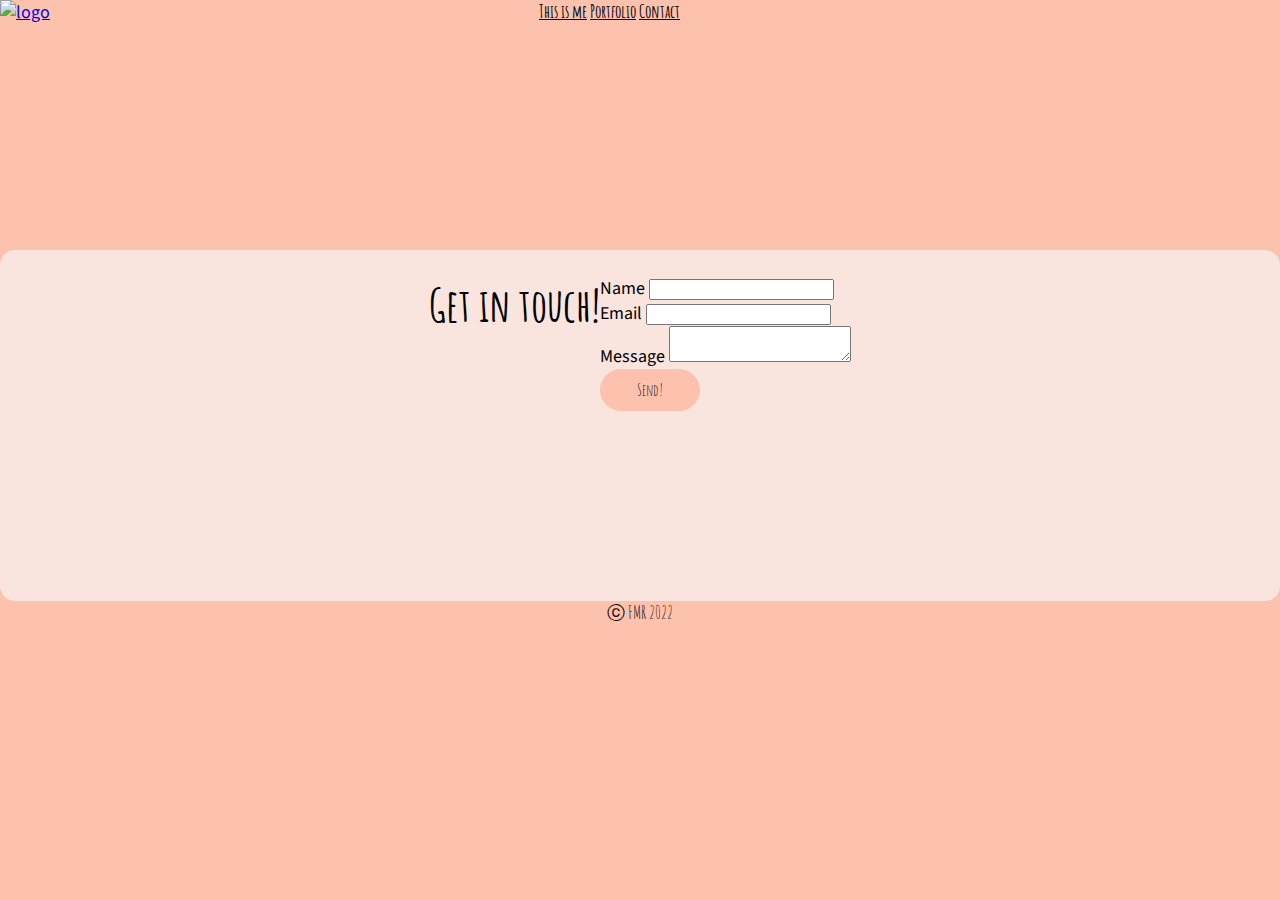
==== contact.html @ a8968b14 "Initial commit" ====
<!DOCTYPE html>
<html lang="en">
	<head>
    	<meta charset="utf-8" />
    	<meta name="viewport" content="width=device-width, initial-scale=1, shrink-to-fit=no" />
		<meta name="description" content="Fernanda Martins Romano portfolio.">
    	<title>Hi, I am Fernanda</title>
    	<link rel="stylesheet" href="styles_contact.css" />
        <style>
			@import url('https://fonts.googleapis.com/css2?family=Amatic+SC:wght@400;700&family=Source+Sans+Pro:ital,wght@0,300;0,400;0,600;1,200;1,300;1,400;1,600&display=swap');
		</style>
<body>
    <header>
        <!-- alterar se alterar Index-->
    	<a href= "index.html"> <img src="Images/Index/logo.png" alt="logo"/> </a>
						
			<div class="icon-reddit">
				<svg>
					<a href="https://github.com/Nanda-25/Nanda-25.github.io"><use xlink:href="si.svg#github"></use></a>
				</svg>
			</div>

            <div class="icon-reddit">
				<svg>
					<a href="https://www.linkedin.com/in/feromano/"><use xlink:href="si.svg#linkedin"></use></a>
				</svg>
			</div>

			<nav hole="navigation" aria-label="main menu">
            	<a href="thisisme.html" class="selected">This is me</a>
            	<a href="portfolio.html" class="selected">Portfolio</a>
            	<a href="contact.html" class="selected">Contact</a>
        	</nav>
             <!-- alterar se alterar Index-->
    	</header>   
    <section class="form">
        <h1>Get in touch!</h1>
    <form action="https://formspree.io/your-formspree-code" method="post">
        <!-- your code here -->  
        <div class="form-item">    
            <label for="name">Name</label> 
            <input type="text" id="name" name="name">
        </div>
        <div class="form-item">        
            <label for="mail">Email</label> 
            <input type="email" id="mail" name="email">    
        </div>
        <div class="form-item">       
            <label for="message">Message</label>        
            <textarea id="message" name="message"></textarea>   
        </div>
        <div class="form-item">        
        <button type="submit">Send!</button>    
        </div>
    </form>
    </section>
    <footer id="footer-text">
        ⓒ FMR 2022
    </footer>
</body>
---- styles_contact.css ----
/*{ 
	border: 1px solid grey;
}*/

html{
    font-family: 'Source Sans Pro', sans-serif;
    font-size: 18px;
    color: rgb(64.64.64)
    }

h1 {
	font-family: "Amatic SC";
	font-size: 2.5rem;
	margin: 0;
}

h2, h3, button, nav, footer {
	font-family: "Amatic SC";
}

nav {
	float: right;
	background-color: #fcc2ad;
}

header {
	height: 250px;
}

header img {
	display: left;
    height: 250px;
	margin: 0px;
}

body {
    background-color: #fcc2ad;
    width: 100%;
	margin: 0;
}

button {
	padding: 10px;
	width: 100px;
	display: block;
    border: 1px solid #fcc2ad;
	border-radius: 25px;
	background-color: #fcc2ad;
	font-size: 0.9rem;
}

/*CLASS----------------------------------------------------------------------------*/

.selected {
	font-weight: bold;
	color: black;
}

.form {
	background-color:#fae5de;
    height: 300px;
	padding: 2%;
	justify-content: center;
	border-radius: 15px;	
	display: flex
}
.icon-reddit {
	display: inline-block;
	float: right;
	fill: #fae5de;
}

/*ID------------------------------------------------------------------------------*/

#footer-text {
    text-align: center;
    vertical-align: middle
}
/* Dúvidas-------------------------------
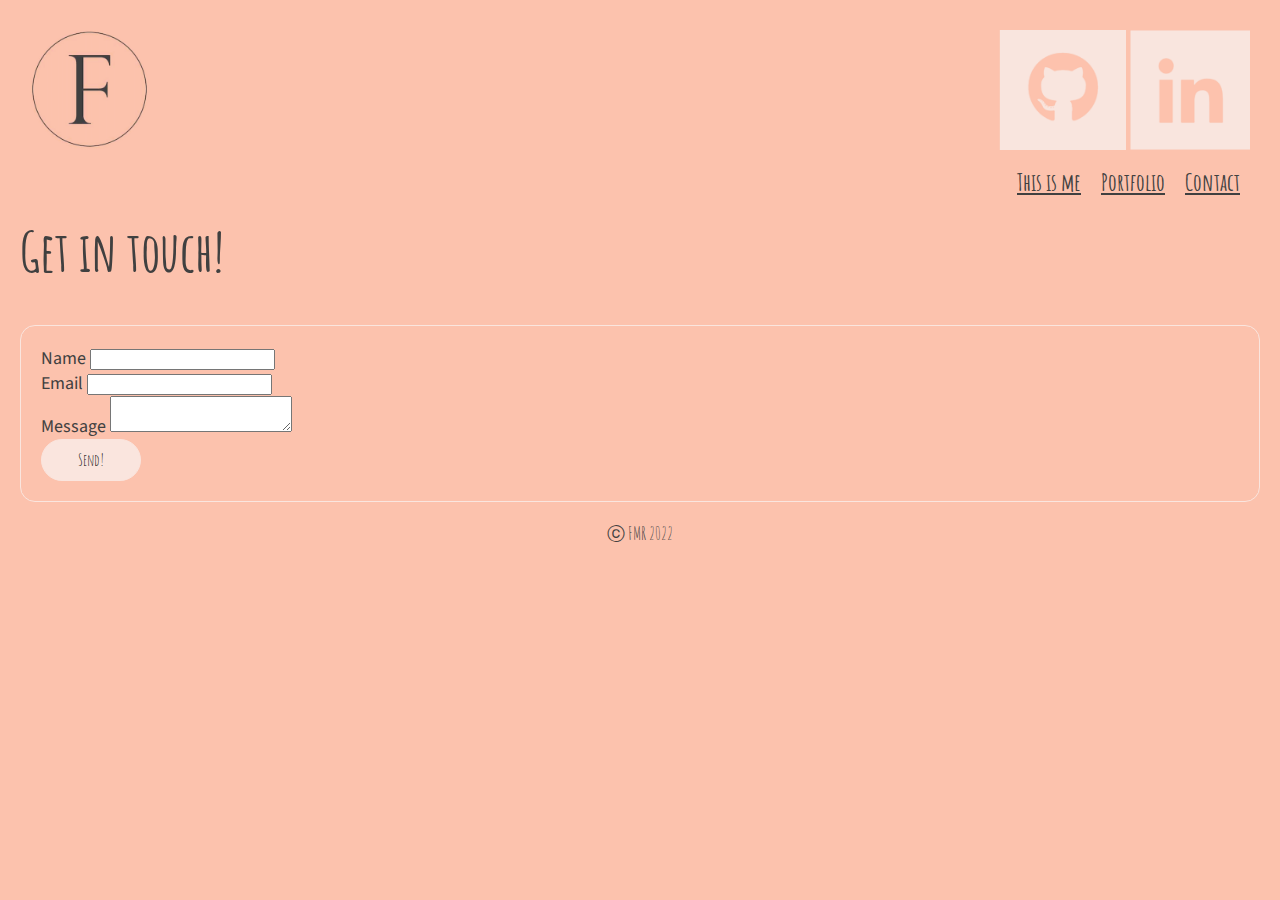
==== commit cc99fcb4: "form css container" ====
--- a/contact.html
+++ b/contact.html
@@ -11,48 +11,42 @@
 		</style>
 <body>
     <header>
-        <!-- alterar se alterar Index-->
-    	<a href= "index.html"> <img src="Images/Index/logo.png" alt="logo"/> </a>
-						
-			<div class="icon-reddit">
-				<svg>
-					<a href="https://github.com/Nanda-25/Nanda-25.github.io"><use xlink:href="si.svg#github"></use></a>
-				</svg>
-			</div>
-
-            <div class="icon-reddit">
-				<svg>
-					<a href="https://www.linkedin.com/in/feromano/"><use xlink:href="si.svg#linkedin"></use></a>
-				</svg>
-			</div>
-
-			<nav hole="navigation" aria-label="main menu">
-            	<a href="thisisme.html" class="selected">This is me</a>
-            	<a href="portfolio.html" class="selected">Portfolio</a>
-            	<a href="contact.html" class="selected">Contact</a>
-        	</nav>
-             <!-- alterar se alterar Index-->
-    	</header>   
+        <div id="logo-container">
+            <a href= "index.html"> <img src="images/logof.png"alt="logo"/> </a>
+        </div>
+        <div id="right-hand-nav">
+            <section class="social-media" >
+                <a href="https://github.com/Nanda-25/Nanda-25.github.io"><img src="github-icon.png"></a>
+                <a href="https://www.linkedin.com/in/feromano/"><img src="linkedin-icon.png"></a>
+            </section>
+            <nav hole="navigation" aria-label="main menu" class="menu">
+                <a href="thisisme.html" class="selected">This is me</a>
+                <a href="portfolio.html" class="selected">Portfolio</a>
+                <a href="contact.html" class="selected">Contact</a>
+            </nav>
+        </div>
+    </header>   
     <section class="form">
         <h1>Get in touch!</h1>
-    <form action="https://formspree.io/your-formspree-code" method="post">
-        <!-- your code here -->  
-        <div class="form-item">    
-            <label for="name">Name</label> 
-            <input type="text" id="name" name="name">
-        </div>
-        <div class="form-item">        
-            <label for="mail">Email</label> 
-            <input type="email" id="mail" name="email">    
-        </div>
-        <div class="form-item">       
-            <label for="message">Message</label>        
-            <textarea id="message" name="message"></textarea>   
-        </div>
-        <div class="form-item">        
-        <button type="submit">Send!</button>    
-        </div>
-    </form>
+        <div class="form-container">
+            <form action="https://formspree.io/your-formspree-code" method="post">
+                <div class="form-item">    
+                    <label for="name">Name</label> 
+                    <input type="text" id="name" name="name">
+                </div>
+                <div class="form-item">        
+                    <label for="mail">Email</label> 
+                    <input type="email" id="mail" name="email">    
+                </div>
+                <div class="form-item">       
+                    <label for="message">Message</label>        
+                    <textarea id="message" name="message"></textarea>   
+                </div>
+                <div class="form-item">        
+                    <button type="submit">Send!</button>    
+                </div>
+            </form>
+        </div>    
     </section>
     <footer id="footer-text">
         ⓒ FMR 2022
--- a/styles_contact.css
+++ b/styles_contact.css
@@ -1,51 +1,59 @@
-/*{ 
-	border: 1px solid grey;
-}*/
-
 html{
     font-family: 'Source Sans Pro', sans-serif;
     font-size: 18px;
-    color: rgb(64.64.64)
+    color: #404040
     }
 
 h1 {
 	font-family: "Amatic SC";
-	font-size: 2.5rem;
+	font-size: 3rem;
 	margin: 0;
 }
 
-h2, h3, button, nav, footer {
+h2 {
+	margin:0;
+}
+
+h2, button, nav, footer {
 	font-family: "Amatic SC";
 }
 
 nav {
-	float: right;
 	background-color: #fcc2ad;
+	display: flex;
+	justify-content:flex-end ;
+	font-size: 24px;
+}
+
+nav a {
+	margin:10px;
 }
 
 header {
-	height: 250px;
+	padding: 10px;
+	display:flex;
+	justify-content: space-between;
 }
 
 header img {
 	display: left;
-    height: 250px;
+    height: 120px;
 	margin: 0px;
 }
 
 body {
     background-color: #fcc2ad;
-    width: 100%;
 	margin: 0;
+	padding: 20px;
 }
 
 button {
 	padding: 10px;
 	width: 100px;
 	display: block;
-    border: 1px solid #fcc2ad;
+    border: 1px solid #fae5de;
 	border-radius: 25px;
-	background-color: #fcc2ad;
+	background-color: #fae5de;
 	font-size: 0.9rem;
 }
 
@@ -53,28 +61,149 @@
 
 .selected {
 	font-weight: bold;
-	color: black;
-}
-
-.form {
-	background-color:#fae5de;
+	color: #404040;
+}
+
+.form-container {
+	border: 1px solid #fae5de;
+	padding: 20px;
+	border-radius: 15px;
+	margin-top: 40px;
+}
+
+.form-item {
+<<<<<<< Updated upstream
+	
+=======
+	display: flex;
+	align-items: center;
+}
+>>>>>>> Stashed changes
+
+/* .subheading {
+	font-size: 2.5rem;
+	display: flex;
+	justify-content: center;
+} */
+
+/* #expertise-section .subheading{
+	background-color: #fcc2ad;
+	display:inline-block;
+	margin-left: 40px;
+	padding-left: 20px;
+	padding-right: 20px;
+	border-radius: 15px;
+<<<<<<< Updated upstream
+}
+
+.card-container {
+	display:flex;
+	align-items: stretch;
+} */
+
+/* .subheading-container {
+	margin-top: -50px;
+} */
+
+/* .card {
+	width: 29%;
+	padding: 2%;
+	border-radius: 15px;
+	background-color: #fae5de;
+	display: flex;
+	flex-direction: column;
+	margin: 20px
+} */
+
+/* .card-button {
+	background-color: transparent;
+	margin-top: auto;
+} */
+
+.social-media {
+	display: flex;	
+	justify-content: flex-end;
+}
+
+=======
+}
+
+.card-container {
+	display:flex;
+	align-items: stretch;
+} */
+
+/* .subheading-container {
+	margin-top: -50px;
+} */
+
+/* .card {
+	width: 29%;
+	padding: 2%;
+	border-radius: 15px;
+	background-color: #fae5de;
+	display: flex;
+	flex-direction: column;
+	margin: 20px
+} */
+
+/* .card-button {
+	background-color: transparent;
+	margin-top: auto;
+} */
+
+.social-media {
+	display: flex;	
+	justify-content: flex-end;
+}
+
+>>>>>>> Stashed changes
+.social-media img {
+	border-radius: 15px;
+	height: 50px;
+	margin-left: 10px;
+	margin-right: 10px;
+}
+
+/*ID------------------------------------------------------------------------------*/
+
+#hero-text {
+	display: flex;
+	flex-direction: column;
+}
+
+#right-hand-nav {
+	display: flex;
+	flex-direction: column;
+	justify-content: space-around;
+}
+
+#hero-title {
+	width: 60%;
+    display: inline;
+}
+
+#hero-section {
+    background-color:#fae5de;
     height: 300px;
 	padding: 2%;
-	justify-content: center;
-	border-radius: 15px;	
-	display: flex
-}
-.icon-reddit {
-	display: inline-block;
-	float: right;
-	fill: #fae5de;
-}
-
-/*ID------------------------------------------------------------------------------*/
+    vertical-align: middle;
+	border-radius: 15px;
+	display: flex;
+}
+
+/* #expertise-section {
+	border: 1px solid rgb(64, 64, 64);
+	padding: 20px;
+	border-radius: 15px;
+	margin-top: 40px;
+} */
 
 #footer-text {
     text-align: center;
-    vertical-align: middle
-}
+    vertical-align: middle;
+	margin-top: 20px;
+}
+
 /* Dúvidas-------------------------------
 
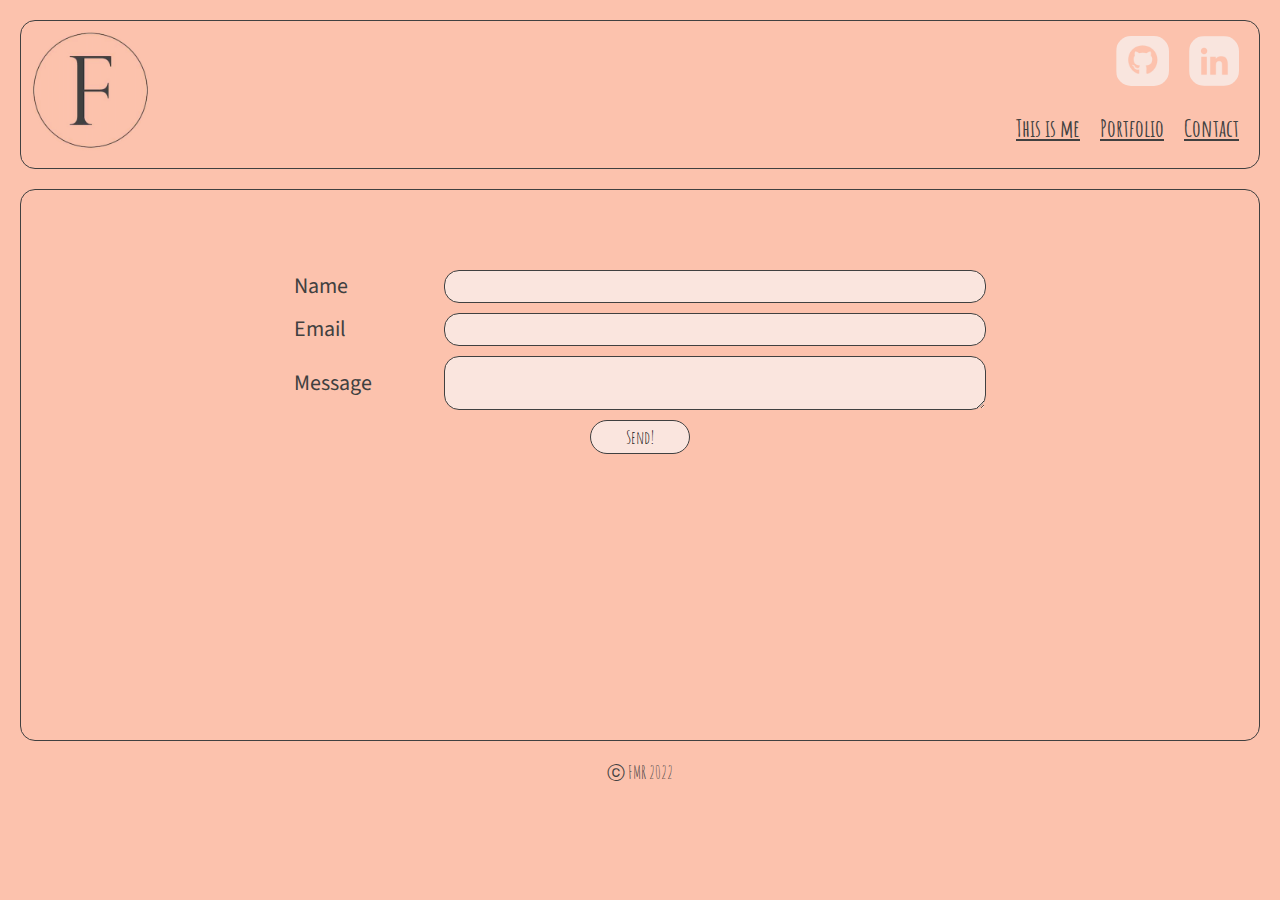
==== commit bf4c03c4: "From creation" ====
--- a/contact.html
+++ b/contact.html
@@ -26,9 +26,12 @@
             </nav>
         </div>
     </header>   
-    <section class="form">
-        <h1>Get in touch!</h1>
-        <div class="form-container">
+
+        <!-- <div id="hero-section">
+            <h1>Get in touch!</h1>
+        </div> -->
+
+    <section class="form-container">
             <form action="https://formspree.io/your-formspree-code" method="post">
                 <div class="form-item">    
                     <label for="name">Name</label> 
@@ -45,8 +48,7 @@
                 <div class="form-item">        
                     <button type="submit">Send!</button>    
                 </div>
-            </form>
-        </div>    
+            </form>   
     </section>
     <footer id="footer-text">
         ⓒ FMR 2022
--- a/styles_contact.css
+++ b/styles_contact.css
@@ -1,3 +1,7 @@
+/* *{ 
+	border: 1px solid grey;
+} */
+
 html{
     font-family: 'Source Sans Pro', sans-serif;
     font-size: 18px;
@@ -8,10 +12,6 @@
 	font-family: "Amatic SC";
 	font-size: 3rem;
 	margin: 0;
-}
-
-h2 {
-	margin:0;
 }
 
 h2, button, nav, footer {
@@ -33,6 +33,9 @@
 	padding: 10px;
 	display:flex;
 	justify-content: space-between;
+	border: 1px solid #404040;
+	border-radius: 15px;
+	margin-bottom: 20px;
 }
 
 header img {
@@ -51,113 +54,22 @@
 	padding: 10px;
 	width: 100px;
 	display: block;
-    border: 1px solid #fae5de;
+    border: 1px solid #fcc2ad;
 	border-radius: 25px;
-	background-color: #fae5de;
+	background-color: #fcc2ad;
 	font-size: 0.9rem;
 }
-
-/*CLASS----------------------------------------------------------------------------*/
 
 .selected {
 	font-weight: bold;
 	color: #404040;
 }
 
-.form-container {
-	border: 1px solid #fae5de;
-	padding: 20px;
-	border-radius: 15px;
-	margin-top: 40px;
-}
-
-.form-item {
-<<<<<<< Updated upstream
-	
-=======
-	display: flex;
-	align-items: center;
-}
->>>>>>> Stashed changes
-
-/* .subheading {
-	font-size: 2.5rem;
-	display: flex;
-	justify-content: center;
-} */
-
-/* #expertise-section .subheading{
-	background-color: #fcc2ad;
-	display:inline-block;
-	margin-left: 40px;
-	padding-left: 20px;
-	padding-right: 20px;
-	border-radius: 15px;
-<<<<<<< Updated upstream
-}
-
-.card-container {
-	display:flex;
-	align-items: stretch;
-} */
-
-/* .subheading-container {
-	margin-top: -50px;
-} */
-
-/* .card {
-	width: 29%;
-	padding: 2%;
-	border-radius: 15px;
-	background-color: #fae5de;
-	display: flex;
-	flex-direction: column;
-	margin: 20px
-} */
-
-/* .card-button {
-	background-color: transparent;
-	margin-top: auto;
-} */
-
 .social-media {
 	display: flex;	
 	justify-content: flex-end;
 }
 
-=======
-}
-
-.card-container {
-	display:flex;
-	align-items: stretch;
-} */
-
-/* .subheading-container {
-	margin-top: -50px;
-} */
-
-/* .card {
-	width: 29%;
-	padding: 2%;
-	border-radius: 15px;
-	background-color: #fae5de;
-	display: flex;
-	flex-direction: column;
-	margin: 20px
-} */
-
-/* .card-button {
-	background-color: transparent;
-	margin-top: auto;
-} */
-
-.social-media {
-	display: flex;	
-	justify-content: flex-end;
-}
-
->>>>>>> Stashed changes
 .social-media img {
 	border-radius: 15px;
 	height: 50px;
@@ -165,45 +77,82 @@
 	margin-right: 10px;
 }
 
-/*ID------------------------------------------------------------------------------*/
-
-#hero-text {
-	display: flex;
-	flex-direction: column;
-}
-
 #right-hand-nav {
 	display: flex;
 	flex-direction: column;
 	justify-content: space-around;
 }
-
-#hero-title {
-	width: 60%;
-    display: inline;
-}
-
-#hero-section {
+/* --------------- */
+/* #hero-section {
     background-color:#fae5de;
-    height: 300px;
+    height: 40px;
 	padding: 2%;
     vertical-align: middle;
 	border-radius: 15px;
+	display: inline-block;
+} */
+
+.form-container {
+	/* background-color:#fae5de; */
+    height: 500px;
+	padding: 2%;
+    vertical-align: middle;
+	border: 1px solid #404040;
+	border-radius: 15px;
 	display: flex;
+	justify-content: center;
 }
 
-/* #expertise-section {
-	border: 1px solid rgb(64, 64, 64);
-	padding: 20px;
+form {
+    margin: 50px auto;
+    width: 90%;
+}
+
+.form-item {
+    display: flex;
+    justify-content: center;
+    align-items: center;
+    padding: 5px;
+}
+
+.form-item label {
+    flex-basis: 150px;
+    font-size: 22px;
+}
+
+.form-item input,
+.form-item textarea {
+    flex-basis: 50%;
+    border: 2px solid;
 	border-radius: 15px;
-	margin-top: 40px;
-} */
+}
+
+.form-item input:hover,
+.form-item textarea:hover {
+    border: 1px solid #404040;
+}
+
+.form-item input,
+.form-item textarea,
+.form-item button {
+    border: 1px solid #404040;
+    background-color: #fae5de;
+    padding: 5px;
+    font-size: 18px;
+}
+
+.form-item button:hover {
+    border: 2px solid #Fff;
+    background-color:#404040;
+    color: #fae5de;
+}
+
+.form-item button {
+    width: 100px;
+}
 
 #footer-text {
     text-align: center;
     vertical-align: middle;
 	margin-top: 20px;
 }
-
-/* Dúvidas-------------------------------
-
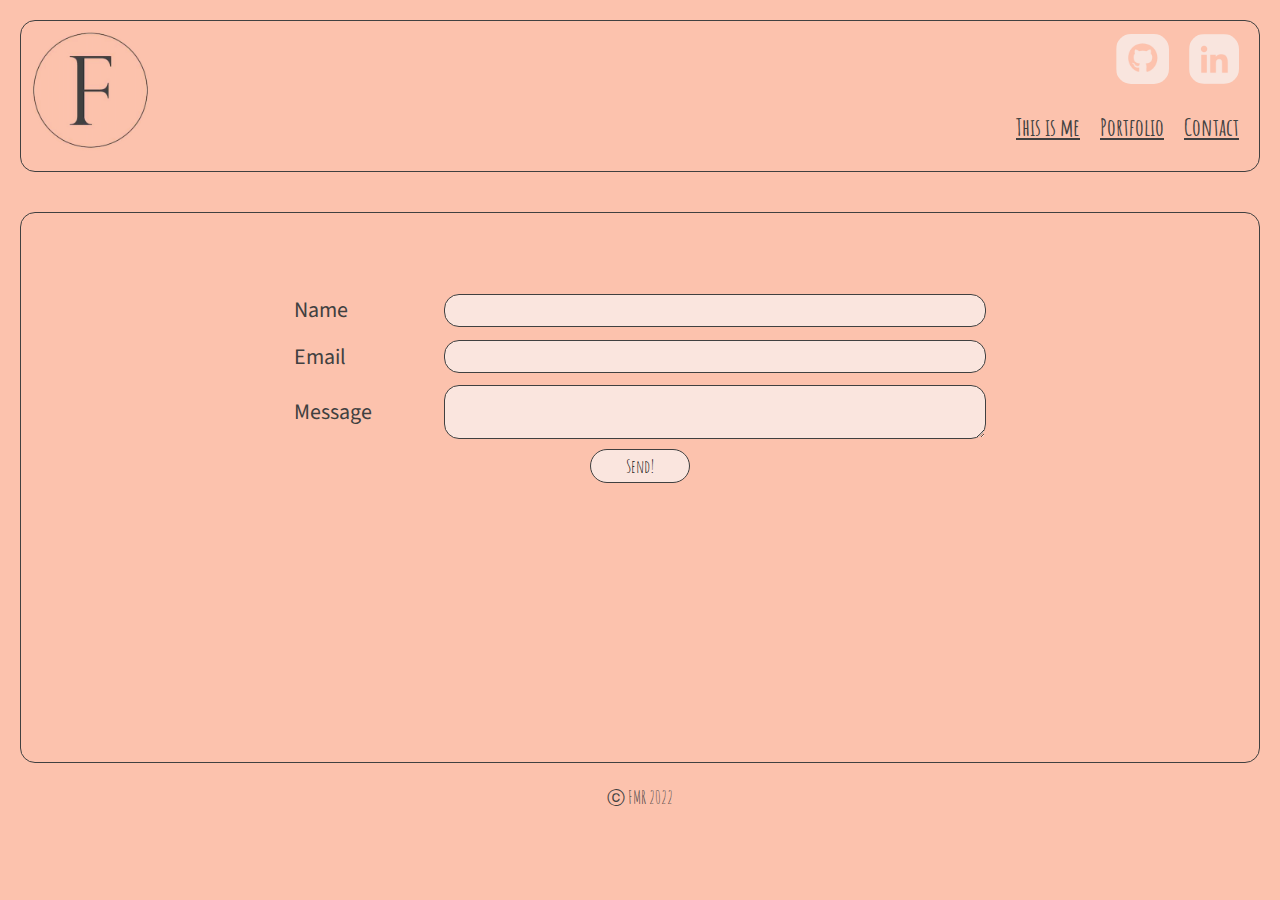
==== commit 3bd58b93: "email url added to form" ====
--- a/contact.html
+++ b/contact.html
@@ -32,7 +32,7 @@
         </div> -->
 
     <section class="form-container">
-            <form action="https://formspree.io/your-formspree-code" method="post">
+            <form action="https://formspree.io/f/xoqblogv" method="post">
                 <div class="form-item">    
                     <label for="name">Name</label> 
                     <input type="text" id="name" name="name">
--- a/styles_contact.css
+++ b/styles_contact.css
@@ -48,6 +48,7 @@
     background-color: #fcc2ad;
 	margin: 0;
 	padding: 20px;
+	line-height: 1.65;
 }
 
 button {
@@ -65,6 +66,52 @@
 	color: #404040;
 }
 
+.form-container {
+	border: 1px solid #fae5de;
+	padding: 20px;
+	border-radius: 15px;
+	margin-top: 40px;
+}
+
+/* .subheading {
+	font-size: 2.5rem;
+	display: flex;
+	justify-content: center;
+} */
+
+/* #expertise-section .subheading{
+	background-color: #fcc2ad;
+	display:inline-block;
+	margin-left: 40px;
+	padding-left: 20px;
+	padding-right: 20px;
+	border-radius: 15px;
+}
+
+.card-container {
+	display:flex;
+	align-items: stretch;
+} */
+
+/* .subheading-container {
+	margin-top: -50px;
+} */
+
+/* .card {
+	width: 29%;
+	padding: 2%;
+	border-radius: 15px;
+	background-color: #fae5de;
+	display: flex;
+	flex-direction: column;
+	margin: 20px
+} */
+
+/* .card-button {
+	background-color: transparent;
+	margin-top: auto;
+} */
+
 .social-media {
 	display: flex;	
 	justify-content: flex-end;
